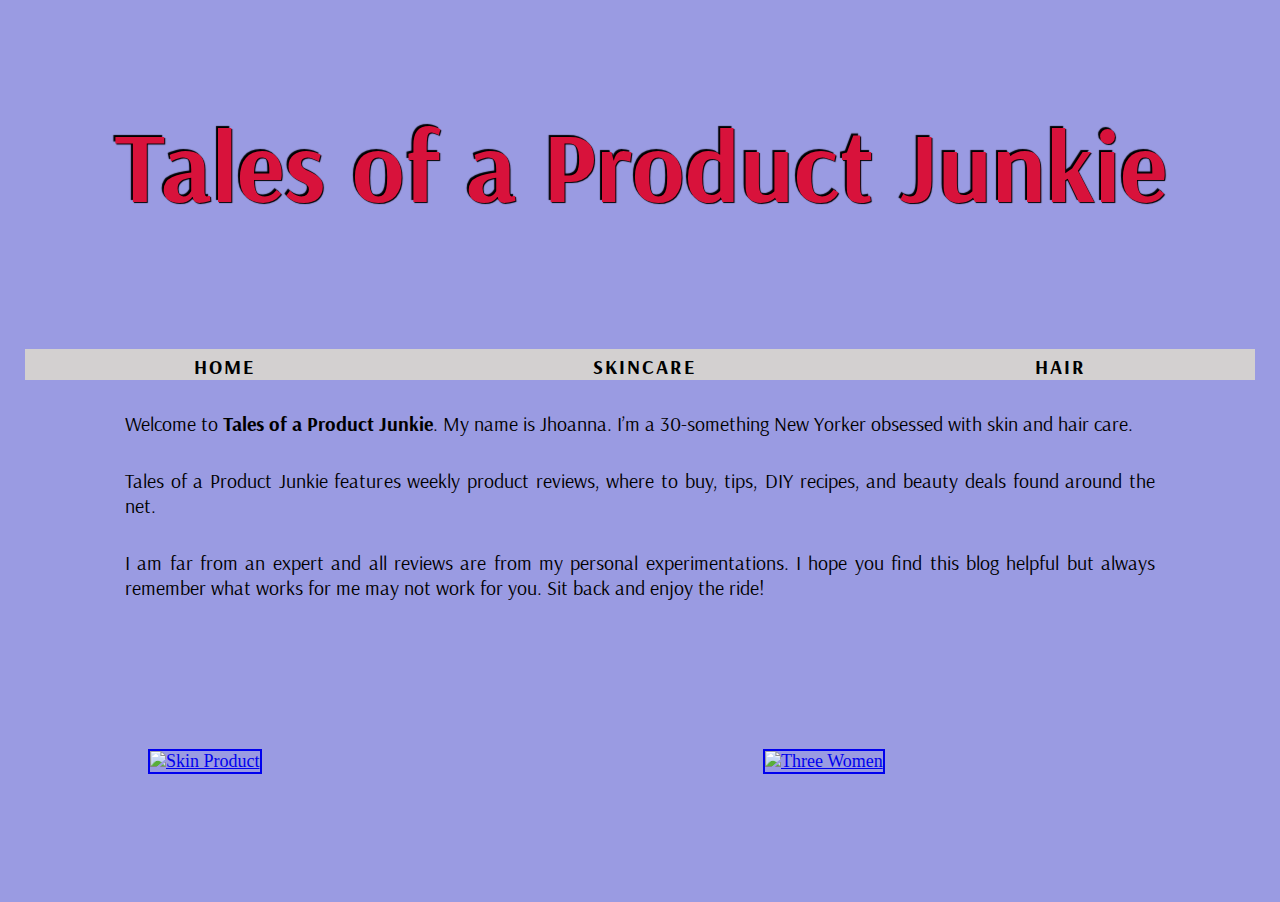
==== index.html @ 2de41c4f "Add files via upload" ====
<!DOCTYPE html>
<html>
  <head>
    <meta charset="utf-8">
    <meta name="viewport" content="width=device-width, initial-scale=1">
    <link rel="stylesheet" href="style.css">
    <link href="https://fonts.googleapis.com/css?family=Arsenal" rel="stylesheet">
  </head>
  <body>
    
 <!--HEADER SECTION-->
    <header>
    <h1> Tales of a Product Junkie</h1>
    </header>
    
  
    <!--NAVIGATION-->
    
    <nav>
      <ul>
        <li><a href="index.html"><strong>HOME</strong></a>
        </li>
        
        <li><a href="skincare.html"><strong>SKINCARE</strong></a>
        </li>
       
        <li><a href="hair.html"><strong>HAIR</strong></a>
        </li>
        
      </ul>
    </nav>
      

    <p>Welcome to <strong>Tales of a Product Junkie</strong>.  My name is Jhoanna. I’m a 30-something New Yorker obsessed with skin and hair care.</p>
    <p>Tales of a Product Junkie features weekly product reviews, where to buy, tips, DIY recipes, and beauty deals found around the net. </p>
    <p> I am far from an expert and all reviews are from my personal experimentations. I hope you find this blog helpful but always remember what works for me may not work for you. Sit back and enjoy the ride! </p>
    
  
    
    <!--NAVIGATION IMAGES-->
      <div class="homebox">

        <div class="skinbox">
          <a href="skincare.html">
          <img src="skincare.jpg" width=296 alt="Skin Product" border=2/></a>
         </div>
        
        <div class="skinbox">
          <a href="hair.html">
            <img src="hair2.jpg" alt="Three Women" border=2/></a>   
        </div>

   
    </div>
  </body>
</html>
---- style.css ----
/* Fonts from Google Fonts - more at https://fonts.google.com */

/*BODY STYLE*/

body {
  font-family: 'Lancelot', cursive;
  padding: 5px 25px;
  font-size: 18px;
  margin: 0;
  background-color:#9a9be2;
}


/*HOMEPAGE IMAGES*/
header {
  background-image:url(background.jpg);
  padding: 30px;
  text-align: center;
  font-size: 50px;
  background-repeat:no-repeat;
  background-size:cover;
  color:#d8123b;
  text-shadow: -2px -2px 1px #000, 1px 1px 1px #000;
  font-family: 'Arsenal', sans-serif;
}

.homebox{
  display:flex;
  justify-content: space-between;
}

.skinbox{
  padding:10%;
  margin-right:20px;
  flex:5;
}


/*NAVIGATION SECTION*/
nav {
  background-color: #d3d0d0;
  padding: 0 0 0 0;
}

nav a{
  text-decoration: none;
  color: #000;
  font-size: 20px;
  letter-spacing: 2px;
}

nav ul {
  list-style-type: none;
  display:flex;
  justify-content: space-around;
  padding: 0px;
  font-family: 'Arsenal', sans-serif;
  font-size: 25px;
}

a:visited{
  color:black;
}  
a:hover {
    color: hotpink;
}
p{
  margin-top:2px;
  padding: 6px 100px;
  font-family: 'Arsenal', sans-serif;
  font-size: 20px;
  text-align: justify;
}


/*Curology Section*/
img.cure{
  display: block;
  margin-left: auto;
  margin-right: auto;
  margin-bottom:25px;
  border:1px solid black;
  padding:2px;
  background-color:#c12042;
}
h1.stitle{
  font-family: 'Arsenal', sans-serif;
  padding-top:20px;
  color:#d8123b;
  font-size: 40px;
  text-shadow: -1px -1px 1px #000, 1px 1px 1px #000;
}
img.raw, img.hairimage{
  display: block;
  margin-left: auto;
  margin-right: auto;
  margin-bottom:25px;
  border:1px solid black;
  padding:2px;
  background-color:#c12042;
}


/*BellaCurls Section*/
ul.hairnav{
  font-family: 'Arsenal', sans-serif;
  padding: 2px 150px 2px;
  line-height: 30px;
  list-style:circle;
  }

.leavein,.whipped{
  display:flex;
  font-family: 'Arsenal', sans-serif;
  font-size:20px;
  padding-top:20px;
  margin-left:2%;
 
}
.condtext, .cremetext{
  flex:1
}
  
h4.coco{
  padding-left:40%;
}
h4.whiptext{
  padding-left:40%
}
img.becreme, img.condi{
  border:1px solid black;
  padding:2px;
  background-color:#c12042;
}
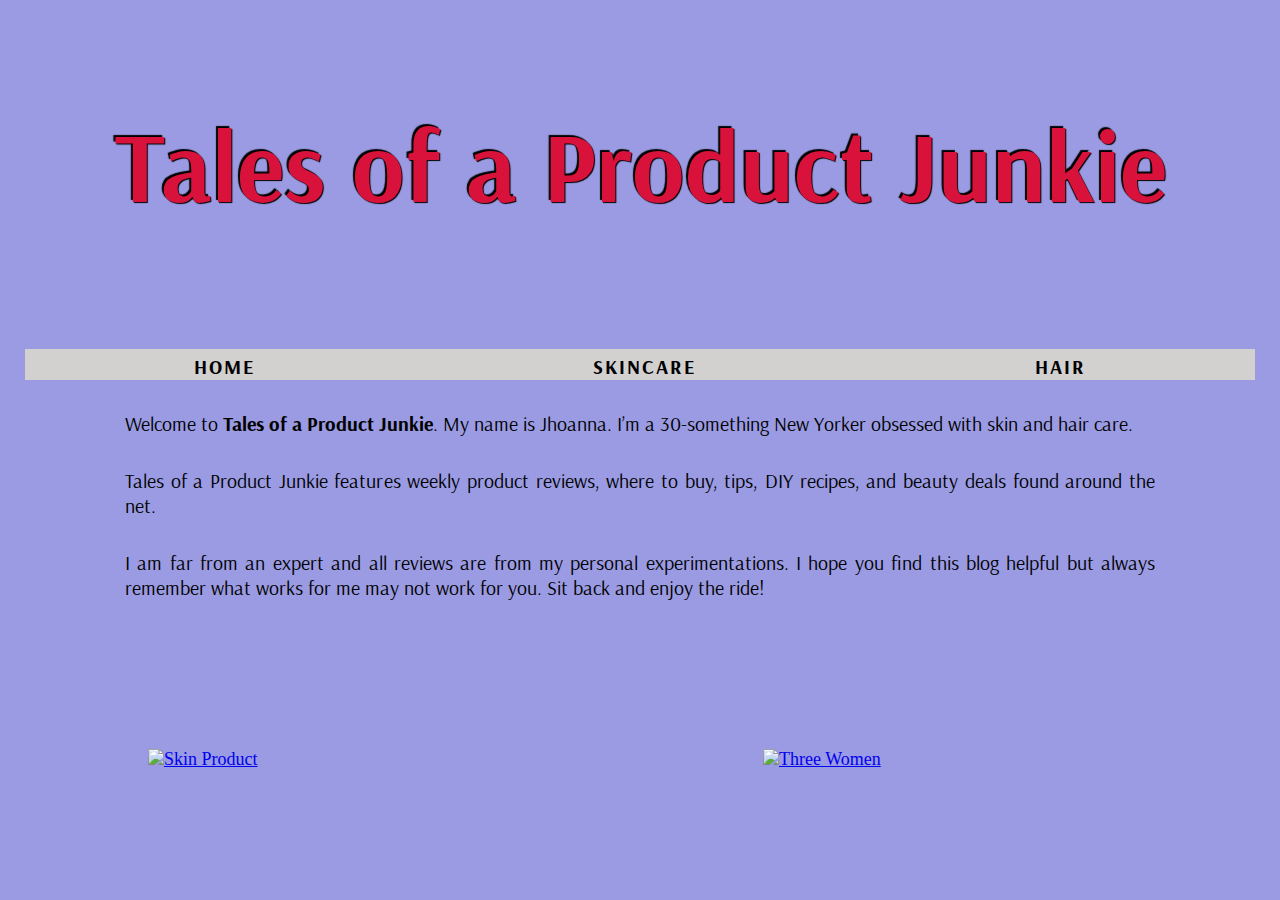
==== commit cfd7d91d: "Add files via upload" ====
--- a/index.html
+++ b/index.html
@@ -24,7 +24,7 @@
         <li><a href="skincare.html"><strong>SKINCARE</strong></a>
         </li>
        
-        <li><a href="hair.html"><strong>HAIR</strong></a>
+        <li><a href="haircare.html"><strong>HAIR</strong></a>
         </li>
         
       </ul>
@@ -42,12 +42,12 @@
 
         <div class="skinbox">
           <a href="skincare.html">
-          <img src="skincare.jpg" width=296 alt="Skin Product" border=2/></a>
+          <img src="images/skincare.jpg" width=298 alt="Skin Product"/></a>
          </div>
         
         <div class="skinbox">
-          <a href="hair.html">
-            <img src="hair2.jpg" alt="Three Women" border=2/></a>   
+          <a href="haircare.html">
+            <img src="images/hair2.jpg" alt="Three Women" width=302/></a>   
         </div>
 
    
--- a/style.css
+++ b/style.css
@@ -13,7 +13,7 @@
 
 /*HOMEPAGE IMAGES*/
 header {
-  background-image:url(background.jpg);
+  background-image:url(images/background.jpg);
   padding: 30px;
   text-align: center;
   font-size: 50px;
@@ -27,8 +27,8 @@
 .homebox{
   display:flex;
   justify-content: space-between;
+
 }
-
 .skinbox{
   padding:10%;
   margin-right:20px;
@@ -58,12 +58,8 @@
   font-size: 25px;
 }
 
-a:visited{
-  color:black;
-}  
-a:hover {
-    color: hotpink;
-}
+
+
 p{
   margin-top:2px;
   padding: 6px 100px;
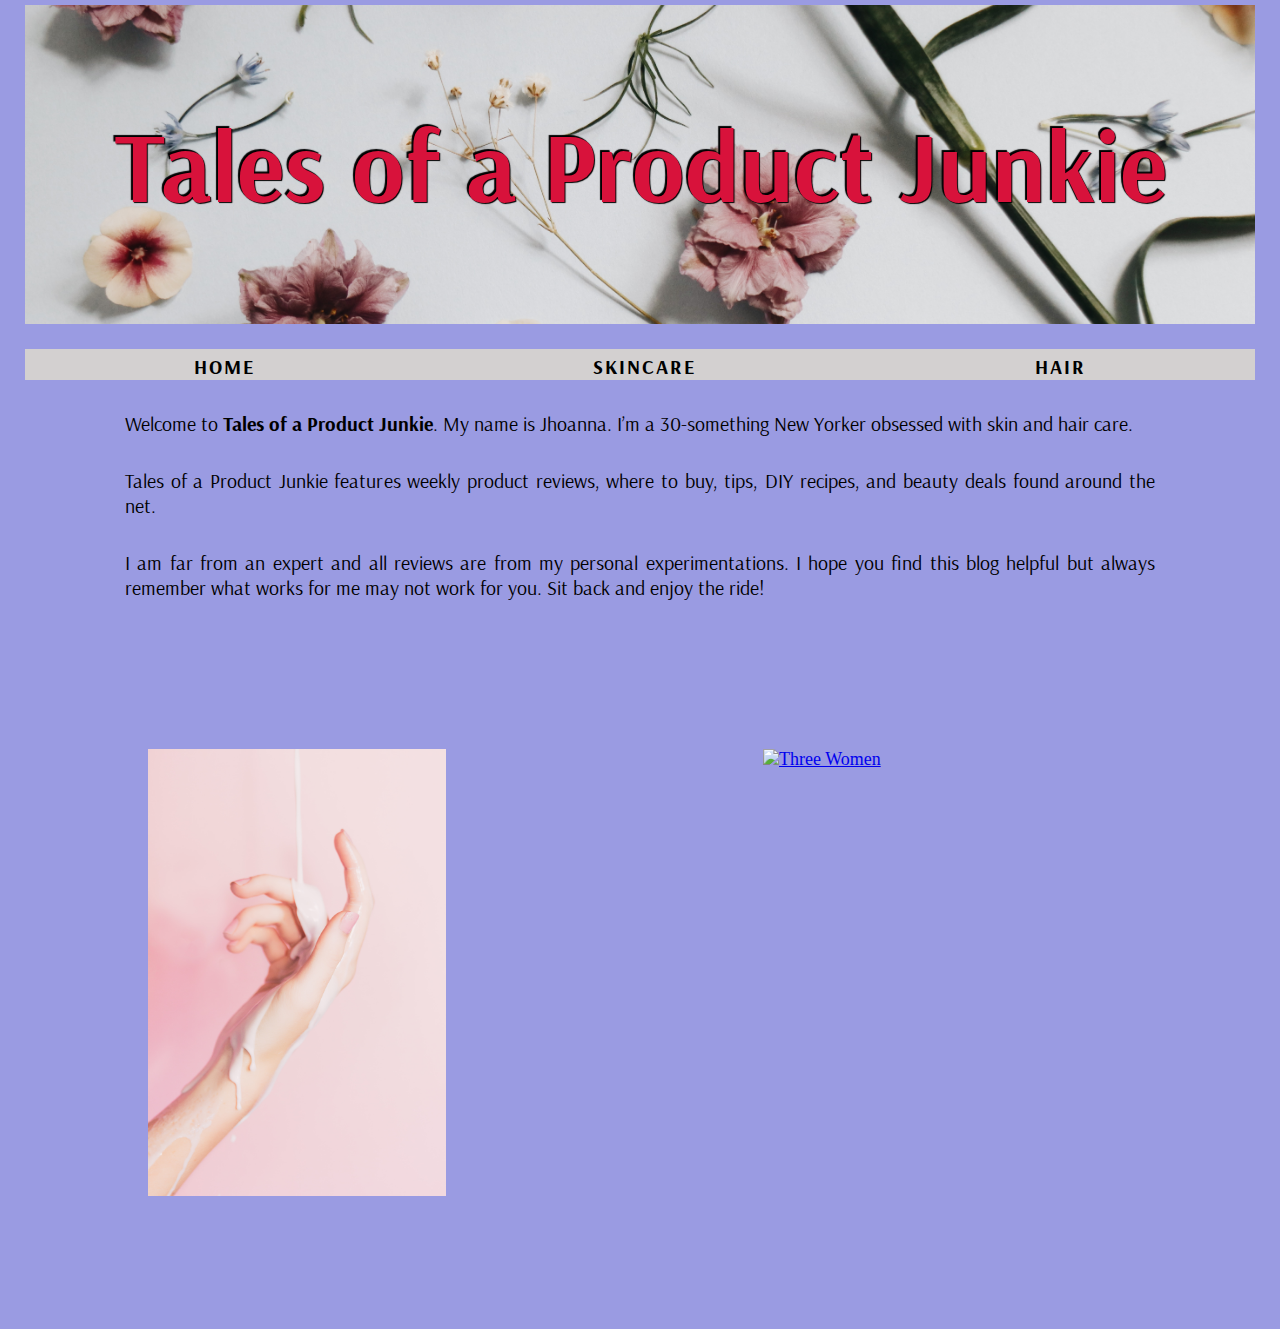
==== commit cb37e4d3: "Update index.html" ====
--- a/index.html
+++ b/index.html
@@ -47,10 +47,10 @@
         
         <div class="skinbox">
           <a href="haircare.html">
-            <img src="images/hair2.jpg" alt="Three Women" width=302/></a>   
+            <img src="images/hair2.jpg" alt="Three Women" width=200/></a>   
         </div>
 
    
     </div>
   </body>
-</html>+</html>
